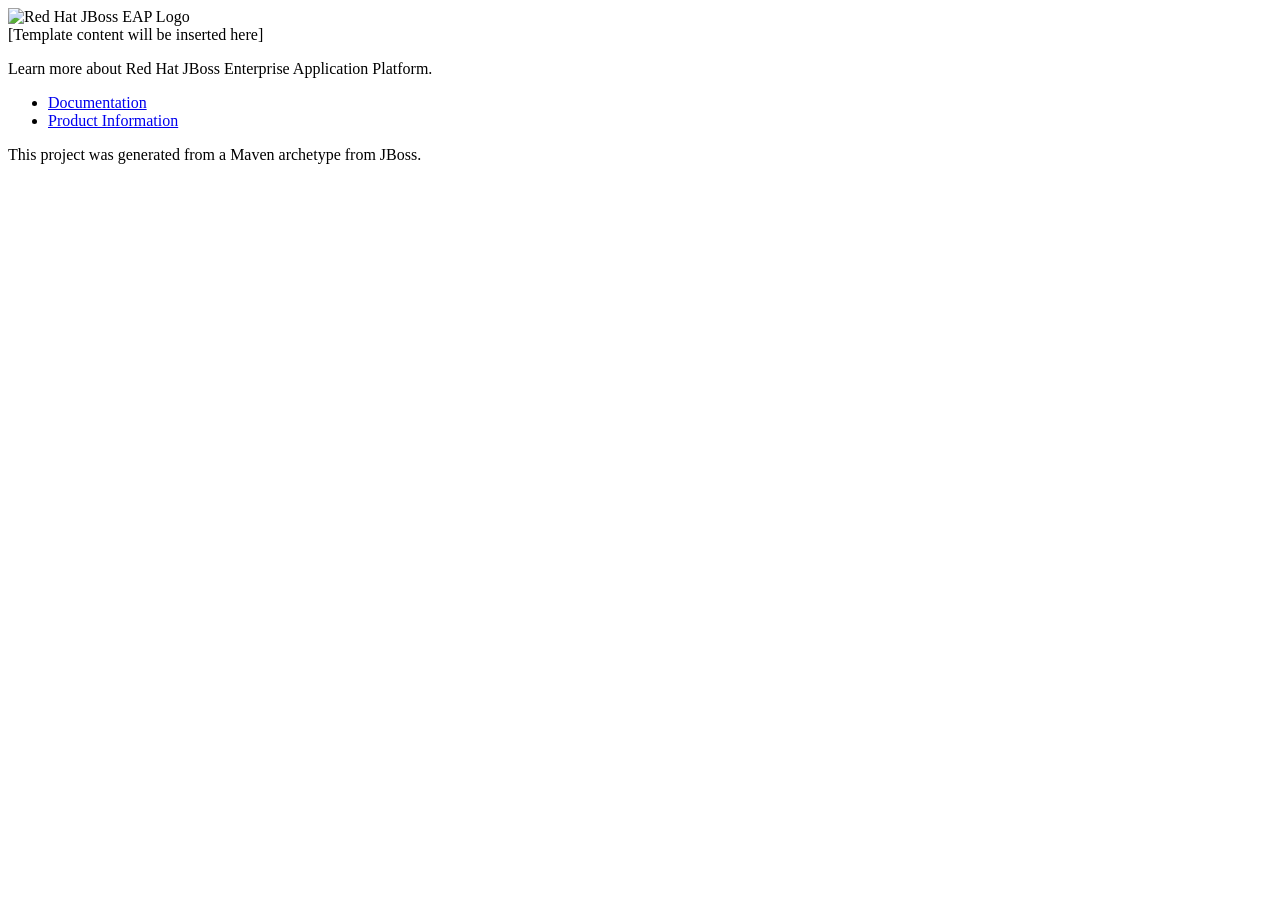
==== src/main/resources/templates/layout.html @ 8e529856 "step 4 - remove all jboss related dependencies, config and code" ====
<!DOCTYPE html>
<html xmlns:th="http://www.thymeleaf.org">
<head>
    <meta charset="UTF-8">
    <title>Kitchensink</title>
    <link rel="stylesheet" th:href="@{/css/screen.css}">
</head>
<body>
    <div id="container">
        <div class="dualbrand">
            <img th:src="@{/gfx/rhjb_eap_logo.png}" width="300" height="175" alt="Red Hat JBoss EAP Logo">
        </div>
        <div id="content">
            <div th:replace="${content}">
                [Template content will be inserted here]
            </div>
        </div>
        <div id="aside">
            <p>Learn more about Red Hat JBoss Enterprise Application Platform.</p>
            <ul>
                <li><a href="https://access.redhat.com/documentation/en/red-hat-jboss-enterprise-application-platform/">Documentation</a></li>
                <li><a href="http://www.redhat.com/en/technologies/jboss-middleware/application-platform">Product Information</a></li>
            </ul>
        </div>
        <div id="footer">
            <p>
                This project was generated from a Maven archetype from
                JBoss.<br />
            </p>
        </div>
    </div>
</body>
</html>
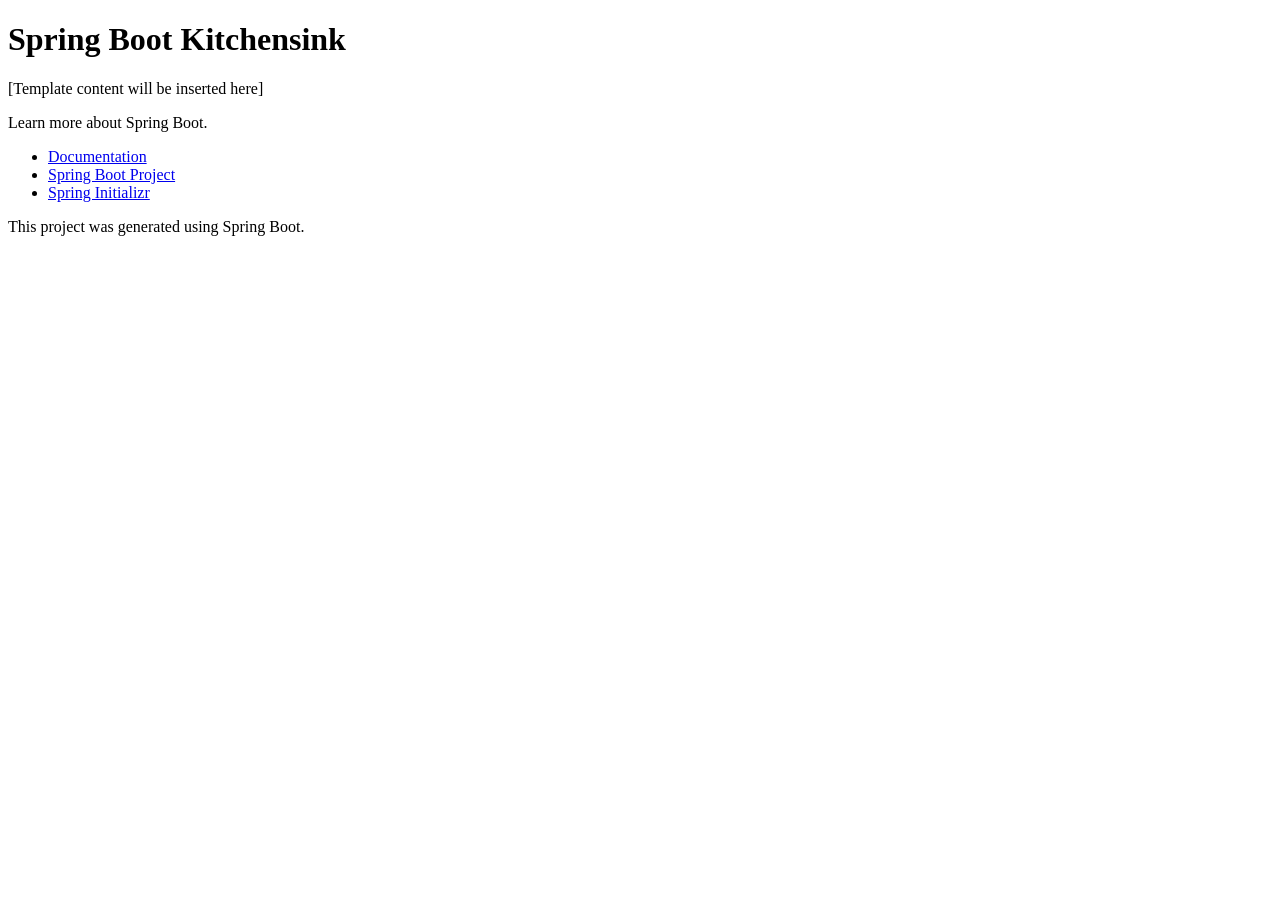
==== commit 4d3630ff: "step 8b - remove deplyoment helm, remove all remaninig jboss occurencices" ====
--- a/src/main/resources/templates/layout.html
+++ b/src/main/resources/templates/layout.html
@@ -7,8 +7,8 @@
 </head>
 <body>
     <div id="container">
-        <div class="dualbrand">
-            <img th:src="@{/gfx/rhjb_eap_logo.png}" width="300" height="175" alt="Red Hat JBoss EAP Logo">
+        <div class="header">
+            <h1>Spring Boot Kitchensink</h1>
         </div>
         <div id="content">
             <div th:replace="${content}">
@@ -16,16 +16,16 @@
             </div>
         </div>
         <div id="aside">
-            <p>Learn more about Red Hat JBoss Enterprise Application Platform.</p>
+            <p>Learn more about Spring Boot.</p>
             <ul>
-                <li><a href="https://access.redhat.com/documentation/en/red-hat-jboss-enterprise-application-platform/">Documentation</a></li>
-                <li><a href="http://www.redhat.com/en/technologies/jboss-middleware/application-platform">Product Information</a></li>
+                <li><a href="https://docs.spring.io/spring-boot/docs/current/reference/html/">Documentation</a></li>
+                <li><a href="https://spring.io/projects/spring-boot">Spring Boot Project</a></li>
+                <li><a href="https://start.spring.io">Spring Initializr</a></li>
             </ul>
         </div>
         <div id="footer">
             <p>
-                This project was generated from a Maven archetype from
-                JBoss.<br />
+                This project was generated using Spring Boot.<br />
             </p>
         </div>
     </div>
